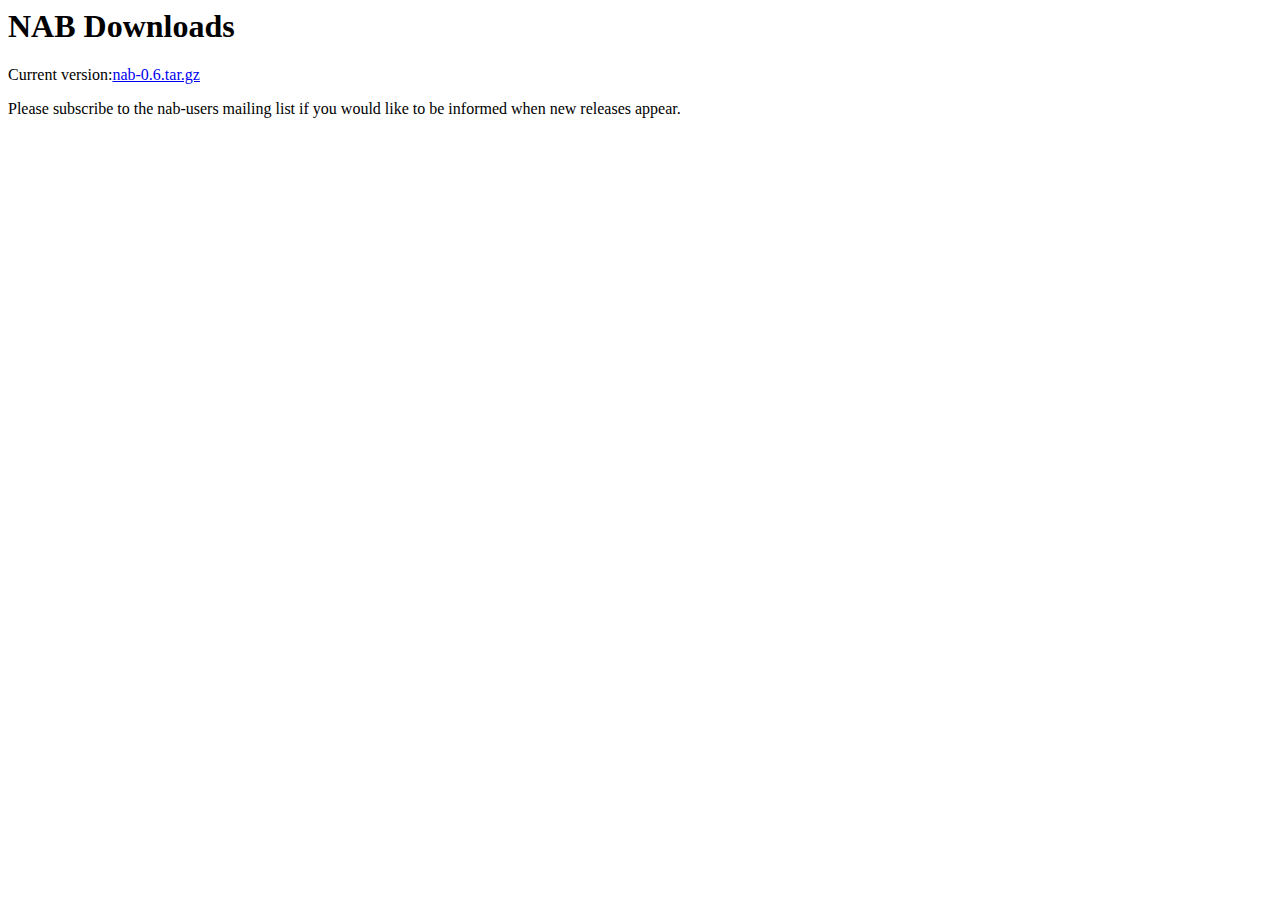
==== doc/download.html @ fb1e94be "download page" ====
<html>
<head>
<title>NAB - Downloads</title>
<meta name="Keywords" content="Simulator, Network, Simulation, OCaml,
Wireless" />
</head>
<body>

<h1>NAB Downloads</h1>

Current version:<a href="nab-0.6.tar.gz">nab-0.6.tar.gz</a> <p>

Please subscribe to the nab-users mailing list if you would like to be
informed when new releases appear.

</html>
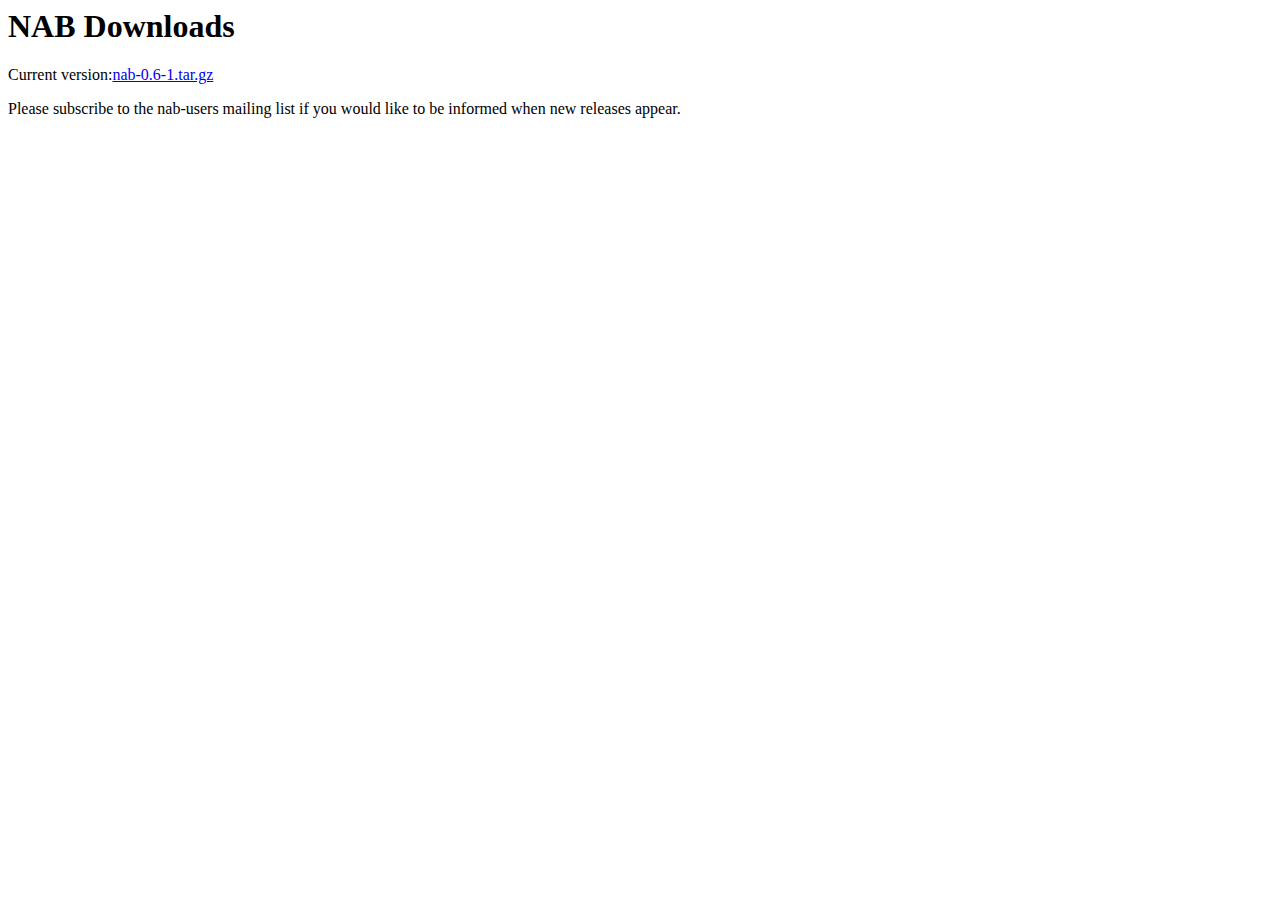
==== commit 79819351: "doc" ====
--- a/doc/download.html
+++ b/doc/download.html
@@ -8,7 +8,7 @@
 
 <h1>NAB Downloads</h1>
 
-Current version:<a href="nab-0.6.tar.gz">nab-0.6.tar.gz</a> <p>
+Current version:<a href="nab-0.6-1.tar.gz">nab-0.6-1.tar.gz</a> <p>
 
 Please subscribe to the nab-users mailing list if you would like to be
 informed when new releases appear.
